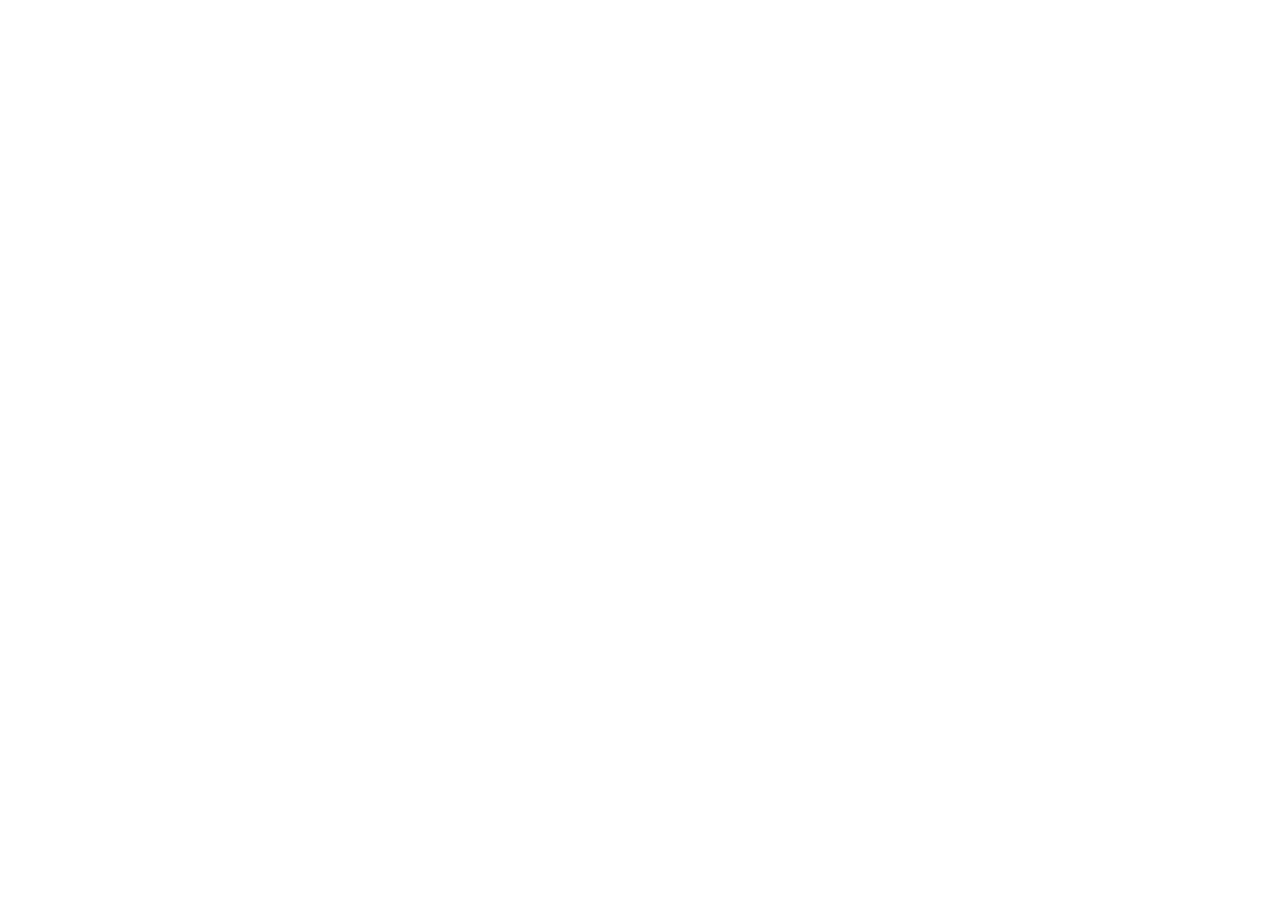
==== internal/soc/web/index.html @ 6ef5a9d5 "v2.8.1 login, conf, research" ====
<!doctype html>
<html lang="fr">
<head>
  <meta charset="utf-8">
  <meta name="viewport" content="width=device-width, initial-scale=1">
  <meta name="color-scheme" content="light">
  <title>Console SOC</title>
  <link rel="stylesheet" href="/assets/dashboard.css">
</head>
<body>
  <main class="shell">
    <header class="topbar" id="topbar" hidden>
      <div>
        <p class="eyebrow">TRUSTINFO SOC</p>
        <h1>Console de supervision</h1>
      </div>
      <div class="header-status">
        <span class="connection" id="connection-state">Déconnecté</span>
        <a class="wazuh-status" id="wazuh-state" href="/maintenance" aria-label="Ouvrir la page de maintenance Wazuh">
          Wazuh : vérification…
        </a>
        <a class="secondary maintenance-back" href="/vulnerabilities">Versions à mettre à jour</a>
        <details class="account-menu" id="account-menu" hidden>
          <summary>Configuration</summary>
          <nav aria-label="Menu de configuration">
            <a href="/accounts">Gestion des comptes</a>
            <a href="/settings">Configuration Wazuh</a>
            <button id="logout" type="button" class="link-button">Se déconnecter</button>
          </nav>
        </details>
      </div>
    </header>

    <section class="panel login-panel" id="setup-panel" hidden>
      <h2>Configuration initiale</h2>
      <p>Créez le compte administrateur avant d’utiliser la console.</p>
      <form id="setup-form" class="login-form">
        <label for="setup-username">Identifiant
          <details class="help-tip">
            <summary aria-label="Aide sur l’identifiant administrateur">i</summary>
            <span class="help-content" role="note">Choisissez l’identifiant du compte administrateur initial. Il doit contenir 3 à 64 caractères : lettres, chiffres, point, tiret ou souligné.</span>
          </details>
        </label>
        <input id="setup-username" name="username" autocomplete="username" minlength="3" maxlength="64" required>
        <label for="setup-password">Mot de passe
          <details class="help-tip">
            <summary aria-label="Aide sur le mot de passe administrateur">i</summary>
            <span class="help-content" role="note">Choisissez un mot de passe unique d’au moins 12 caractères. Évitez les mots de passe réutilisés et conservez-le dans un gestionnaire de mots de passe.</span>
          </details>
        </label>
        <input id="setup-password" name="password" type="password" autocomplete="new-password" minlength="12" required>
        <label for="setup-confirm-password">Confirmer le mot de passe</label>
        <input id="setup-confirm-password" name="confirm_password" type="password" autocomplete="new-password" minlength="12" required>
        <button type="submit">Créer le compte administrateur</button>
      </form>
      <p class="message" id="setup-error" role="status"></p>
    </section>

    <section class="panel login-panel" id="login-panel" hidden>
      <form id="login-form" class="login-form">
        <label for="username">Nom d’utilisateur</label>
        <input id="username" name="username" autocomplete="username" required>
        <label for="password">Mot de passe</label>
        <input id="password" name="password" type="password" autocomplete="current-password" required>
        <button type="submit">Se connecter</button>
      </form>
      <p class="message" id="login-error" role="status"></p>
    </section>

    <div id="dashboard" hidden>
      <section class="panel control-panel">
        <div>
          <p class="eyebrow">ANALYSE AUTOMATIQUE</p>
          <h2 id="ai-state">Chargement…</h2>
          <p class="muted">La pause bloque les nouveaux envois. Une analyse déjà en cours peut se terminer.</p>
        </div>
        <button id="toggle-ai" type="button" class="secondary">Chargement…</button>
      </section>

      <section class="filters" aria-label="Filtres des incidents">
        <div class="client-picker">
          <span class="filter-label">Groupes client</span>
          <details id="client-filter" class="filter-menu">
            <summary class="filter-picker">Chargement des groupes…</summary>
            <fieldset id="client-options" aria-label="Groupes client à afficher"></fieldset>
          </details>
        </div>
        <label class="filter-control">
          <span class="filter-label">Statut</span>
          <details id="status-filter" class="filter-menu">
            <summary class="filter-picker">Tous</summary>
            <fieldset class="filter-options" aria-label="Filtrer par statut">
              <label><input type="radio" name="status-filter" value="" checked> Tous</label>
              <label><input type="radio" name="status-filter" value="open"> Ouvert</label>
              <label><input type="radio" name="status-filter" value="investigating"> En cours</label>
              <label><input type="radio" name="status-filter" value="resolved"> Résolu</label>
              <label><input type="radio" name="status-filter" value="false_positive"> Faux positif</label>
            </fieldset>
          </details>
        </label>
        <label class="filter-control">
          <span class="filter-label">Sévérité
            <details class="help-tip">
              <summary aria-label="À propos de la sévérité">i</summary>
              <span class="help-content" role="note">La sévérité est calculée par le backend à partir du score de risque de l’incident.</span>
            </details>
          </span>
          <details id="severity-filter" class="filter-menu">
            <summary class="filter-picker">Toutes</summary>
            <fieldset class="filter-options" aria-label="Filtrer par sévérité">
              <label><input type="radio" name="severity-filter" value="" checked> Toutes</label>
              <label><input type="radio" name="severity-filter" value="critical"> Critique</label>
              <label><input type="radio" name="severity-filter" value="high"> Haute</label>
              <label><input type="radio" name="severity-filter" value="medium"> Moyenne</label>
              <label><input type="radio" name="severity-filter" value="low"> Faible</label>
            </fieldset>
          </details>
        </label>
        <label class="filter-control">
          <span class="filter-label">Niveau Wazuh minimum
            <details class="help-tip">
              <summary aria-label="À propos du niveau Wazuh">i</summary>
              <span class="help-content" role="note">Le niveau Wazuh va de 0 à 15. Ce filtre conserve les incidents dont le niveau est égal ou supérieur à la valeur choisie.</span>
            </details>
          </span>
          <input id="level-filter" type="number" min="0" max="15" value="0">
        </label>
        <div class="column-picker-control">
          <span class="filter-label">Affichage des colonnes</span>
          <details class="column-picker filter-menu">
            <summary class="filter-picker"><span id="columns-summary">Personnalisé</span></summary>
            <fieldset id="incident-columns" aria-label="Colonnes à afficher">
              <legend>Colonnes à afficher</legend>
              <label><input type="checkbox" value="incident"> Incident</label>
              <label><input type="checkbox" value="severity"> Sévérité</label>
              <label><input type="checkbox" value="status"> Statut</label>
              <label><input type="checkbox" value="level"> Niveau Wazuh</label>
              <label><input type="checkbox" value="occurrences"> Occurrences</label>
              <label><input type="checkbox" value="agentGroups"> Groupe(s) de l’agent</label>
              <label><input type="checkbox" value="agentName"> Nom de l’agent</label>
              <label><input type="checkbox" value="agentIP"> IP de l’agent</label>
              <label><input type="checkbox" value="sourceIP"> IP source</label>
              <label><input type="checkbox" value="agentID"> ID de l’agent</label>
              <label><input type="checkbox" value="ai"> IA</label>
            </fieldset>
          </details>
        </div>
        <button id="refresh" type="button" class="secondary refresh-button" aria-label="Actualiser" title="Actualiser">
          <svg aria-hidden="true" focusable="false" viewBox="0 0 20 20">
            <path d="M16.5 8A6.75 6.75 0 0 0 4.7 5.2L3 7m0 0V3.8M3 7h3.2M3.5 12A6.75 6.75 0 0 0 15.3 14.8L17 13m0 0v3.2M17 13h-3.2"/>
          </svg>
        </button>
      </section>

      <section class="panel">
        <div class="section-heading">
          <div>
            <p class="eyebrow">ALERTES CORRÉLÉES</p>
            <h2>Incidents
              <details class="help-tip">
                <summary aria-label="À propos des occurrences et des durées">i</summary>
                <span class="help-content" role="note">Les événements sont regroupés par règle et agent (ID, sinon nom ; si l’agent est inconnu, IP source). La fenêtre est de 6 h pour un niveau inférieur à 10, et de 30 min à partir du niveau 10. Un groupe rejoint un incident du même client encore ouvert ou en cours, mis à jour depuis moins de 30 min, si l’ID agent ou l’IP source correspond ; sinon un nouvel incident est créé. Le compteur de la liste et du détail indique les occurrences de l’événement principal. Dans le détail, chaque alerte associée reste un groupe distinct avec son propre compteur.</span>
              </details>
            </h2>
          </div>
          <span class="muted" id="incident-count"></span>
        </div>
        <p class="message" id="page-message" role="status"></p>
        <div class="table-wrap">
          <table>
            <thead id="incidents-head"></thead>
            <tbody id="incidents-body"></tbody>
          </table>
        </div>
        <p id="empty-incidents" class="empty" hidden>Aucun incident ne correspond à ces filtres.</p>
      </section>

      <dialog id="incident-dialog" aria-labelledby="incident-dialog-title">
        <div class="incident-dialog-header">
          <div>
            <p class="eyebrow">DÉTAIL DE L’INCIDENT</p>
            <h2 id="incident-dialog-title">Incident</h2>
          </div>
          <button id="close-incident" type="button" class="secondary icon-button" aria-label="Fermer le détail" title="Fermer">
            <span aria-hidden="true">&times;</span>
          </button>
        </div>
        <p id="incident-dialog-error" class="message" role="status"></p>
        <div class="incident-detail-grid">
          <div><span class="detail-label">Sévérité</span><strong id="detail-severity"></strong></div>
          <div><span class="detail-label">Statut actuel</span><strong id="detail-current-status"></strong></div>
          <div><span class="detail-label">Agent</span><strong id="detail-agent"></strong></div>
          <div><span class="detail-label">Groupes</span><strong id="detail-groups"></strong></div>
          <div><span class="detail-label">IP de l’agent</span><strong id="detail-agent-ip"></strong></div>
          <div><span class="detail-label">IP source</span><strong id="detail-source-ip"></strong></div>
          <div><span class="detail-label">Niveau Wazuh</span><strong id="detail-level"></strong></div>
          <div><span class="detail-label">Occurrences de l’événement principal</span><strong id="detail-occurrences"></strong></div>
          <div><span class="detail-label">Créé le</span><strong id="detail-created"></strong></div>
          <div><span class="detail-label">Mis à jour le</span><strong id="detail-updated"></strong></div>
        </div>

        <section class="incident-detail-section">
          <h3>Résumé de l’IA</h3>
          <p id="detail-analysis" class="detail-text">Aucune analyse IA disponible pour cet incident.</p>
        </section>

        <section class="incident-detail-section">
          <h3>Événement principal</h3>
          <p id="detail-primary-description" class="detail-text"></p>
          <p id="detail-primary-occurrences-label" class="muted">Heures des occurrences</p>
          <ul id="detail-primary-occurrences" class="occurrence-times"></ul>
          <button id="view-primary-alert" type="button" class="secondary">Voir les détails de l’événement principal</button>
          <p id="detail-primary-unavailable" class="muted" hidden>Détails de l’événement principal indisponibles.</p>
        </section>

        <section class="incident-detail-section">
          <h3>Alertes associées <span id="detail-alert-count" class="muted"></span></h3>
          <p class="muted">Double-cliquez sur une alerte pour ouvrir son détail complet.</p>
          <div id="detail-alerts" class="incident-alerts"></div>
        </section>

        <section class="incident-detail-section">
          <h3>Historique des commentaires</h3>
          <ul id="detail-feedback" class="feedback-list"></ul>
          <p id="empty-feedback" class="muted">Aucun commentaire ajouté.</p>
        </section>

        <form id="incident-edit-form" class="incident-edit-form">
          <label for="incident-status">Statut</label>
          <select id="incident-status" name="status" required>
            <option value="open">Ouvert</option>
            <option value="investigating">En cours</option>
            <option value="resolved">Résolu</option>
            <option value="false_positive">Faux positif</option>
          </select>
          <label for="incident-feedback">Ajouter un commentaire (facultatif)</label>
          <textarea id="incident-feedback" name="feedback" rows="3" placeholder="Note de suivi, décision ou contexte…"></textarea>
          <div class="incident-form-actions">
            <button type="button" id="delete-incident" class="danger-button">Supprimer l’incident</button>
            <button type="submit" id="save-incident">Enregistrer</button>
          </div>
        </form>
      </dialog>

      <dialog id="alert-dialog" aria-labelledby="alert-dialog-title">
        <div class="incident-dialog-header">
          <div>
            <p class="eyebrow">DÉTAIL DE L’ALERTE</p>
            <h2 id="alert-dialog-title">Alerte</h2>
          </div>
          <button id="close-alert" type="button" class="secondary icon-button" aria-label="Fermer le détail de l’alerte" title="Fermer">
            <span aria-hidden="true">&times;</span>
          </button>
        </div>
        <div class="incident-detail-grid">
          <div><span class="detail-label">Occurrences</span><strong id="alert-detail-occurrences"></strong></div>
          <div><span class="detail-label">Première occurrence</span><strong id="alert-detail-first-seen"></strong></div>
          <div><span class="detail-label">Dernière occurrence</span><strong id="alert-detail-last-seen"></strong></div>
          <div><span class="detail-label">Agent</span><strong id="alert-detail-agent"></strong></div>
          <div><span class="detail-label">IP source</span><strong id="alert-detail-source"></strong></div>
          <div><span class="detail-label">IP destination</span><strong id="alert-detail-destination"></strong></div>
          <div><span class="detail-label">Emplacement</span><strong id="alert-detail-location"></strong></div>
        </div>
        <section class="incident-detail-section">
          <h3 id="alert-detail-json-title">Événement Wazuh brut</h3>
          <pre id="alert-detail-raw" class="alert-raw"></pre>
        </section>
      </dialog>

      <section class="panel">
        <div class="section-heading">
          <div>
            <p class="eyebrow">TRAITEMENTS IA</p>
            <h2>File d’analyse</h2>
          </div>
          <span class="muted queue-caption">100 derniers traitements
            <details class="help-tip">
              <summary aria-label="À propos de la file d’analyse">i</summary>
              <span class="help-content" role="note">La liste présente les 100 traitements les plus récents. Le dashboard se met à jour automatiquement toutes les 10 secondes ; « Actualiser » lance une mise à jour immédiate.</span>
            </details>
          </span>
        </div>
        <div class="table-wrap">
          <table>
            <thead>
              <tr>
                <th>Groupe client</th>
                <th>Incident</th>
                <th>Sévérité</th>
                <th>État</th>
                <th>Tentatives</th>
                <th>Origine</th>
                <th>Action</th>
              </tr>
            </thead>
            <tbody id="queue-body"></tbody>
          </table>
        </div>
        <p id="empty-queue" class="empty" hidden>La file est vide.</p>
      </section>
    </div>
  </main>
  <script src="/assets/dashboard.js" defer></script>
</body>
</html>
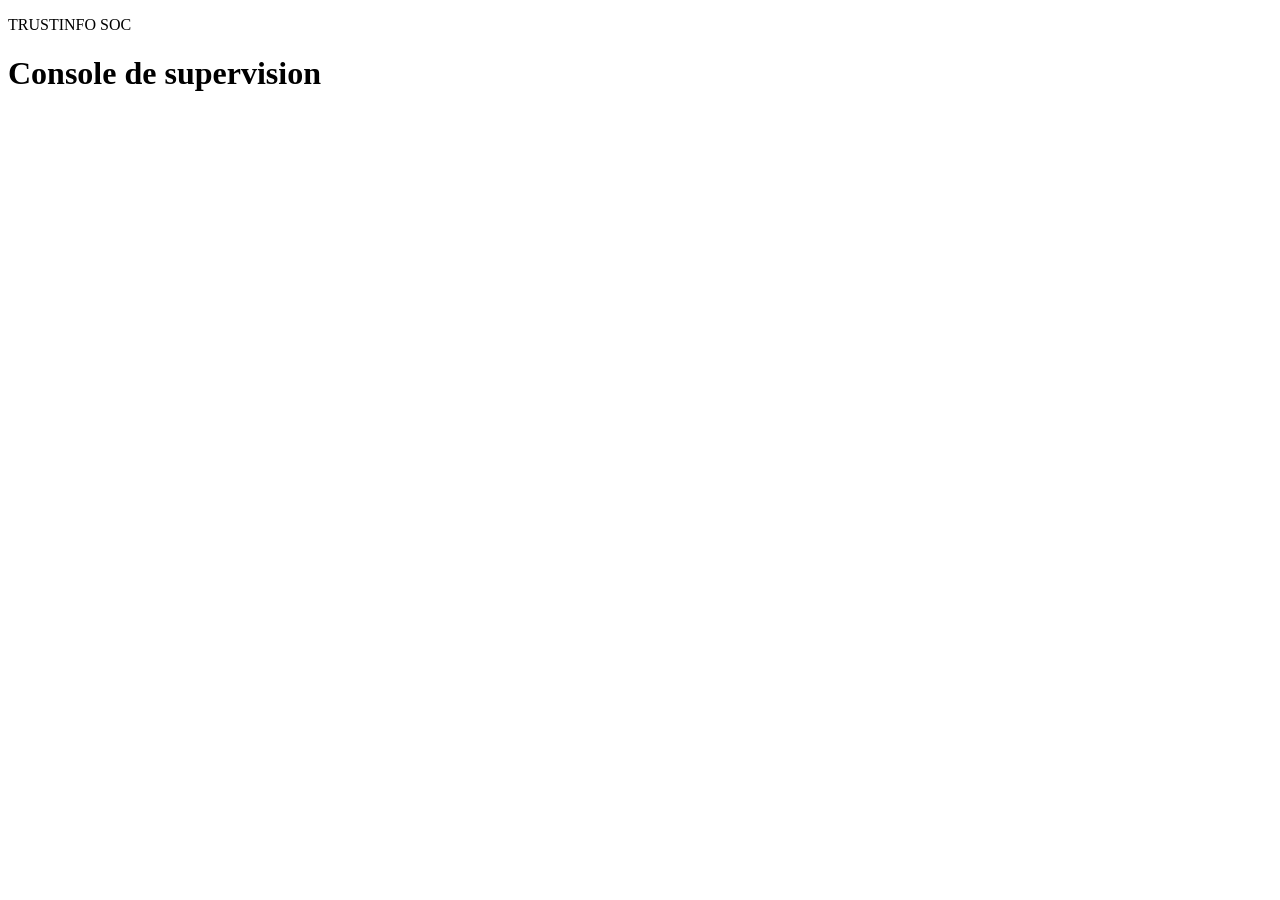
==== commit 4b4979b2: "v2.8.2 correction ecran login et menu burger" ====
--- a/internal/soc/web/index.html
+++ b/internal/soc/web/index.html
@@ -7,22 +7,27 @@
   <title>Console SOC</title>
   <link rel="stylesheet" href="/assets/dashboard.css">
 </head>
-<body>
+<body class="auth-screen">
   <main class="shell">
-    <header class="topbar" id="topbar" hidden>
+    <header class="topbar" id="topbar">
       <div>
         <p class="eyebrow">TRUSTINFO SOC</p>
         <h1>Console de supervision</h1>
       </div>
-      <div class="header-status">
+      <div class="header-status" id="header-actions" hidden>
         <span class="connection" id="connection-state">Déconnecté</span>
         <a class="wazuh-status" id="wazuh-state" href="/maintenance" aria-label="Ouvrir la page de maintenance Wazuh">
           Wazuh : vérification…
         </a>
-        <a class="secondary maintenance-back" href="/vulnerabilities">Versions à mettre à jour</a>
         <details class="account-menu" id="account-menu" hidden>
-          <summary>Configuration</summary>
-          <nav aria-label="Menu de configuration">
+          <summary aria-label="Ouvrir le menu">
+            <svg aria-hidden="true" focusable="false" viewBox="0 0 24 24">
+              <path d="M4 6h16M4 12h16M4 18h16"/>
+            </svg>
+          </summary>
+          <nav aria-label="Menu principal">
+            <a href="/maintenance">État de la collecte Wazuh</a>
+            <a href="/vulnerabilities">Versions à mettre à jour</a>
             <a href="/accounts">Gestion des comptes</a>
             <a href="/settings">Configuration Wazuh</a>
             <button id="logout" type="button" class="link-button">Se déconnecter</button>
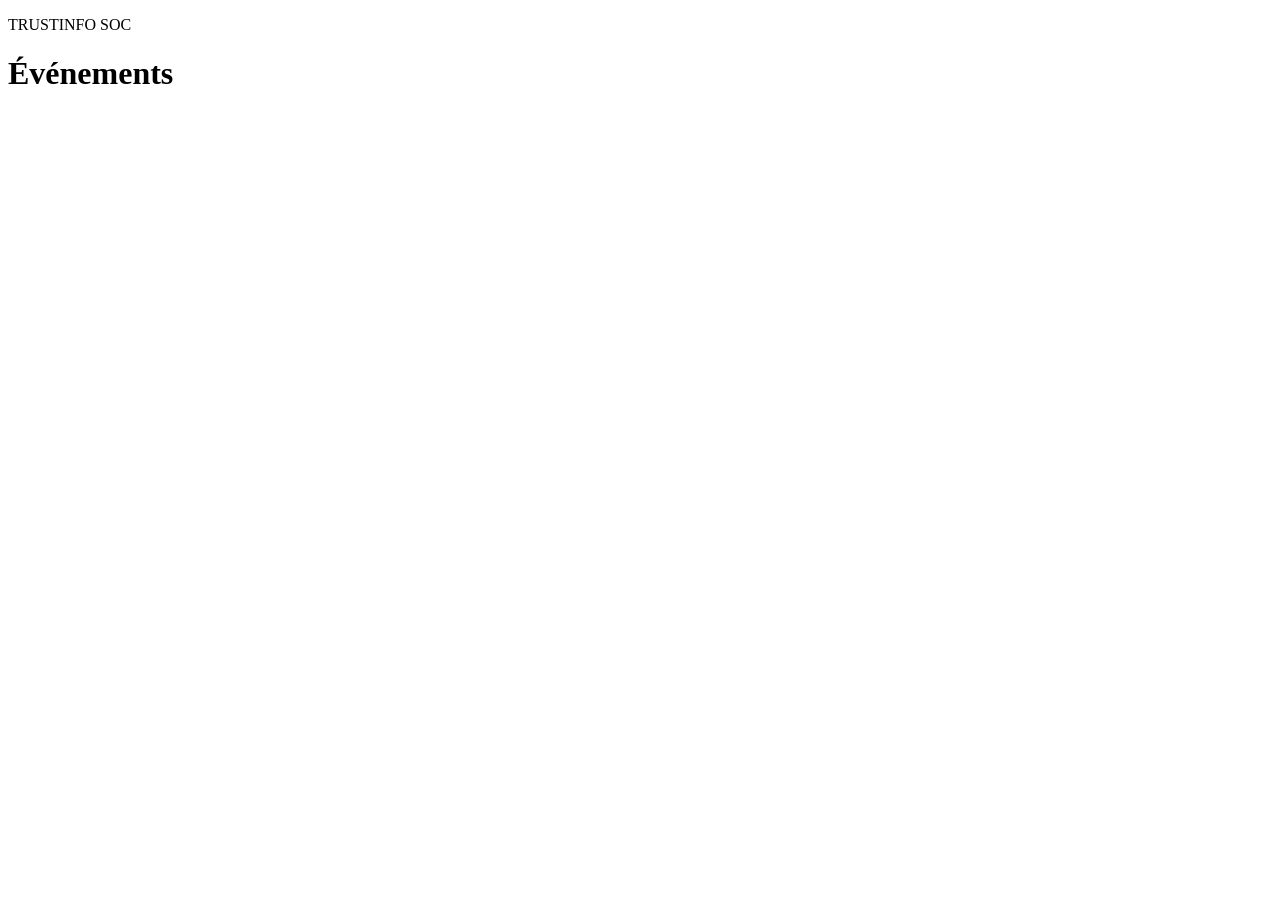
==== commit 7e9341e4: "v2.10 homepage" ====
--- a/internal/soc/web/index.html
+++ b/internal/soc/web/index.html
@@ -4,7 +4,7 @@
   <meta charset="utf-8">
   <meta name="viewport" content="width=device-width, initial-scale=1">
   <meta name="color-scheme" content="light">
-  <title>Console SOC</title>
+  <title>Événements — Console SOC</title>
   <link rel="stylesheet" href="/assets/dashboard.css">
 </head>
 <body class="auth-screen">
@@ -12,13 +12,10 @@
     <header class="topbar" id="topbar">
       <div>
         <p class="eyebrow">TRUSTINFO SOC</p>
-        <h1>Console de supervision</h1>
+        <h1>Événements</h1>
       </div>
       <div class="header-status" id="header-actions" hidden>
         <span class="connection" id="connection-state">Déconnecté</span>
-        <a class="wazuh-status" id="wazuh-state" href="/maintenance" aria-label="Ouvrir la page de maintenance Wazuh">
-          Wazuh : vérification…
-        </a>
         <details class="account-menu" id="account-menu" hidden>
           <summary aria-label="Ouvrir le menu">
             <svg aria-hidden="true" focusable="false" viewBox="0 0 24 24">
@@ -26,8 +23,10 @@
             </svg>
           </summary>
           <nav aria-label="Menu principal">
+            <a href="/">Accueil</a>
+            <a href="/events">Événements</a>
+            <a href="/vulnerabilities">Versions à mettre à jour</a>
             <a href="/maintenance">État de la collecte Wazuh</a>
-            <a href="/vulnerabilities">Versions à mettre à jour</a>
             <a href="/accounts">Gestion des comptes</a>
             <a href="/settings">Configuration Wazuh</a>
             <button id="logout" type="button" class="link-button">Se déconnecter</button>
@@ -83,73 +82,96 @@
       </section>
 
       <section class="filters" aria-label="Filtres des incidents">
-        <div class="client-picker">
-          <span class="filter-label">Groupes client</span>
-          <details id="client-filter" class="filter-menu">
-            <summary class="filter-picker">Chargement des groupes…</summary>
-            <fieldset id="client-options" aria-label="Groupes client à afficher"></fieldset>
-          </details>
-        </div>
-        <label class="filter-control">
-          <span class="filter-label">Statut</span>
-          <details id="status-filter" class="filter-menu">
-            <summary class="filter-picker">Tous</summary>
-            <fieldset class="filter-options" aria-label="Filtrer par statut">
-              <label><input type="radio" name="status-filter" value="" checked> Tous</label>
-              <label><input type="radio" name="status-filter" value="open"> Ouvert</label>
-              <label><input type="radio" name="status-filter" value="investigating"> En cours</label>
-              <label><input type="radio" name="status-filter" value="resolved"> Résolu</label>
-              <label><input type="radio" name="status-filter" value="false_positive"> Faux positif</label>
-            </fieldset>
-          </details>
-        </label>
-        <label class="filter-control">
-          <span class="filter-label">Sévérité
-            <details class="help-tip">
-              <summary aria-label="À propos de la sévérité">i</summary>
-              <span class="help-content" role="note">La sévérité est calculée par le backend à partir du score de risque de l’incident.</span>
-            </details>
-          </span>
-          <details id="severity-filter" class="filter-menu">
-            <summary class="filter-picker">Toutes</summary>
-            <fieldset class="filter-options" aria-label="Filtrer par sévérité">
-              <label><input type="radio" name="severity-filter" value="" checked> Toutes</label>
-              <label><input type="radio" name="severity-filter" value="critical"> Critique</label>
-              <label><input type="radio" name="severity-filter" value="high"> Haute</label>
-              <label><input type="radio" name="severity-filter" value="medium"> Moyenne</label>
-              <label><input type="radio" name="severity-filter" value="low"> Faible</label>
-            </fieldset>
-          </details>
-        </label>
-        <label class="filter-control">
-          <span class="filter-label">Niveau Wazuh minimum
-            <details class="help-tip">
-              <summary aria-label="À propos du niveau Wazuh">i</summary>
-              <span class="help-content" role="note">Le niveau Wazuh va de 0 à 15. Ce filtre conserve les incidents dont le niveau est égal ou supérieur à la valeur choisie.</span>
-            </details>
-          </span>
-          <input id="level-filter" type="number" min="0" max="15" value="0">
-        </label>
-        <div class="column-picker-control">
-          <span class="filter-label">Affichage des colonnes</span>
-          <details class="column-picker filter-menu">
-            <summary class="filter-picker"><span id="columns-summary">Personnalisé</span></summary>
-            <fieldset id="incident-columns" aria-label="Colonnes à afficher">
-              <legend>Colonnes à afficher</legend>
-              <label><input type="checkbox" value="incident"> Incident</label>
-              <label><input type="checkbox" value="severity"> Sévérité</label>
-              <label><input type="checkbox" value="status"> Statut</label>
-              <label><input type="checkbox" value="level"> Niveau Wazuh</label>
-              <label><input type="checkbox" value="occurrences"> Occurrences</label>
-              <label><input type="checkbox" value="agentGroups"> Groupe(s) de l’agent</label>
-              <label><input type="checkbox" value="agentName"> Nom de l’agent</label>
-              <label><input type="checkbox" value="agentIP"> IP de l’agent</label>
-              <label><input type="checkbox" value="sourceIP"> IP source</label>
-              <label><input type="checkbox" value="agentID"> ID de l’agent</label>
-              <label><input type="checkbox" value="ai"> IA</label>
-            </fieldset>
-          </details>
-        </div>
+        <details id="dashboard-filters" class="filters-panel">
+          <summary class="filters-toggle">
+            <svg aria-hidden="true" focusable="false" viewBox="0 0 20 20">
+              <path d="M3 5h14M5 10h10m-7 5h4"/>
+            </svg>
+            <span>Filtres et colonnes</span>
+            <span class="filter-chevron" aria-hidden="true"></span>
+          </summary>
+          <div class="filter-panel-content">
+            <label class="filter-control" for="incident-search">
+              <span class="filter-label">Recherche (titre, agent, IP)</span>
+              <input id="incident-search" type="search" maxlength="128" placeholder="Ex. serveur-01 ou 192.0.2.1">
+            </label>
+            <label class="filter-control" for="incident-from">
+              <span class="filter-label">Créé à partir du</span>
+              <input id="incident-from" type="date">
+            </label>
+            <label class="filter-control" for="incident-to">
+              <span class="filter-label">Créé jusqu’au</span>
+              <input id="incident-to" type="date">
+            </label>
+            <div class="client-picker">
+              <span class="filter-label">Groupes client</span>
+              <details id="client-filter" class="filter-menu">
+                <summary class="filter-picker">Chargement des groupes…</summary>
+                <fieldset id="client-options" aria-label="Groupes client à afficher"></fieldset>
+              </details>
+            </div>
+            <label class="filter-control">
+              <span class="filter-label">Statut</span>
+              <details id="status-filter" class="filter-menu">
+                <summary class="filter-picker">Tous</summary>
+                <fieldset class="filter-options" aria-label="Filtrer par statut">
+                  <label><input type="radio" name="status-filter" value="" checked> Tous</label>
+                  <label><input type="radio" name="status-filter" value="open"> Ouvert</label>
+                  <label><input type="radio" name="status-filter" value="investigating"> En cours</label>
+                  <label><input type="radio" name="status-filter" value="resolved"> Résolu</label>
+                  <label><input type="radio" name="status-filter" value="false_positive"> Faux positif</label>
+                </fieldset>
+              </details>
+            </label>
+            <label class="filter-control">
+              <span class="filter-label">Sévérité
+                <details class="help-tip">
+                  <summary aria-label="À propos de la sévérité">i</summary>
+                  <span class="help-content" role="note">La sévérité est calculée par le backend à partir du score de risque de l’incident.</span>
+                </details>
+              </span>
+              <details id="severity-filter" class="filter-menu">
+                <summary class="filter-picker">Toutes</summary>
+                <fieldset class="filter-options" aria-label="Filtrer par sévérité">
+                  <label><input type="radio" name="severity-filter" value="" checked> Toutes</label>
+                  <label><input type="radio" name="severity-filter" value="critical"> Critique</label>
+                  <label><input type="radio" name="severity-filter" value="high"> Haute</label>
+                  <label><input type="radio" name="severity-filter" value="medium"> Moyenne</label>
+                  <label><input type="radio" name="severity-filter" value="low"> Faible</label>
+                </fieldset>
+              </details>
+            </label>
+            <label class="filter-control">
+              <span class="filter-label">Niveau Wazuh minimum
+                <details class="help-tip">
+                  <summary aria-label="À propos du niveau Wazuh">i</summary>
+                  <span class="help-content" role="note">Le niveau Wazuh va de 0 à 15. Ce filtre conserve les incidents dont le niveau est égal ou supérieur à la valeur choisie.</span>
+                </details>
+              </span>
+              <input id="level-filter" type="number" min="0" max="15" value="0">
+            </label>
+            <div class="column-picker-control">
+              <span class="filter-label">Affichage des colonnes</span>
+              <details class="column-picker filter-menu">
+                <summary class="filter-picker"><span id="columns-summary">Personnalisé</span></summary>
+                <fieldset id="incident-columns" aria-label="Colonnes à afficher">
+                  <legend>Colonnes à afficher</legend>
+                  <label><input type="checkbox" value="incident"> Incident</label>
+                  <label><input type="checkbox" value="severity"> Sévérité</label>
+                  <label><input type="checkbox" value="status"> Statut</label>
+                  <label><input type="checkbox" value="level"> Niveau Wazuh</label>
+                  <label><input type="checkbox" value="occurrences"> Occurrences</label>
+                  <label><input type="checkbox" value="agentGroups"> Groupe(s) de l’agent</label>
+                  <label><input type="checkbox" value="agentName"> Nom de l’agent</label>
+                  <label><input type="checkbox" value="agentIP"> IP de l’agent</label>
+                  <label><input type="checkbox" value="sourceIP"> IP source</label>
+                  <label><input type="checkbox" value="agentID"> ID de l’agent</label>
+                  <label><input type="checkbox" value="ai"> IA</label>
+                </fieldset>
+              </details>
+            </div>
+          </div>
+        </details>
         <button id="refresh" type="button" class="secondary refresh-button" aria-label="Actualiser" title="Actualiser">
           <svg aria-hidden="true" focusable="false" viewBox="0 0 20 20">
             <path d="M16.5 8A6.75 6.75 0 0 0 4.7 5.2L3 7m0 0V3.8M3 7h3.2M3.5 12A6.75 6.75 0 0 0 15.3 14.8L17 13m0 0v3.2M17 13h-3.2"/>
@@ -177,6 +199,11 @@
             <tbody id="incidents-body"></tbody>
           </table>
         </div>
+        <nav id="incident-pagination" class="incident-pagination" aria-label="Pagination des incidents" hidden>
+          <button id="previous-page" type="button" class="secondary">Précédent</button>
+          <span id="page-summary" class="muted" aria-live="polite"></span>
+          <button id="next-page" type="button" class="secondary">Suivant</button>
+        </nav>
         <p id="empty-incidents" class="empty" hidden>Aucun incident ne correspond à ces filtres.</p>
       </section>
 
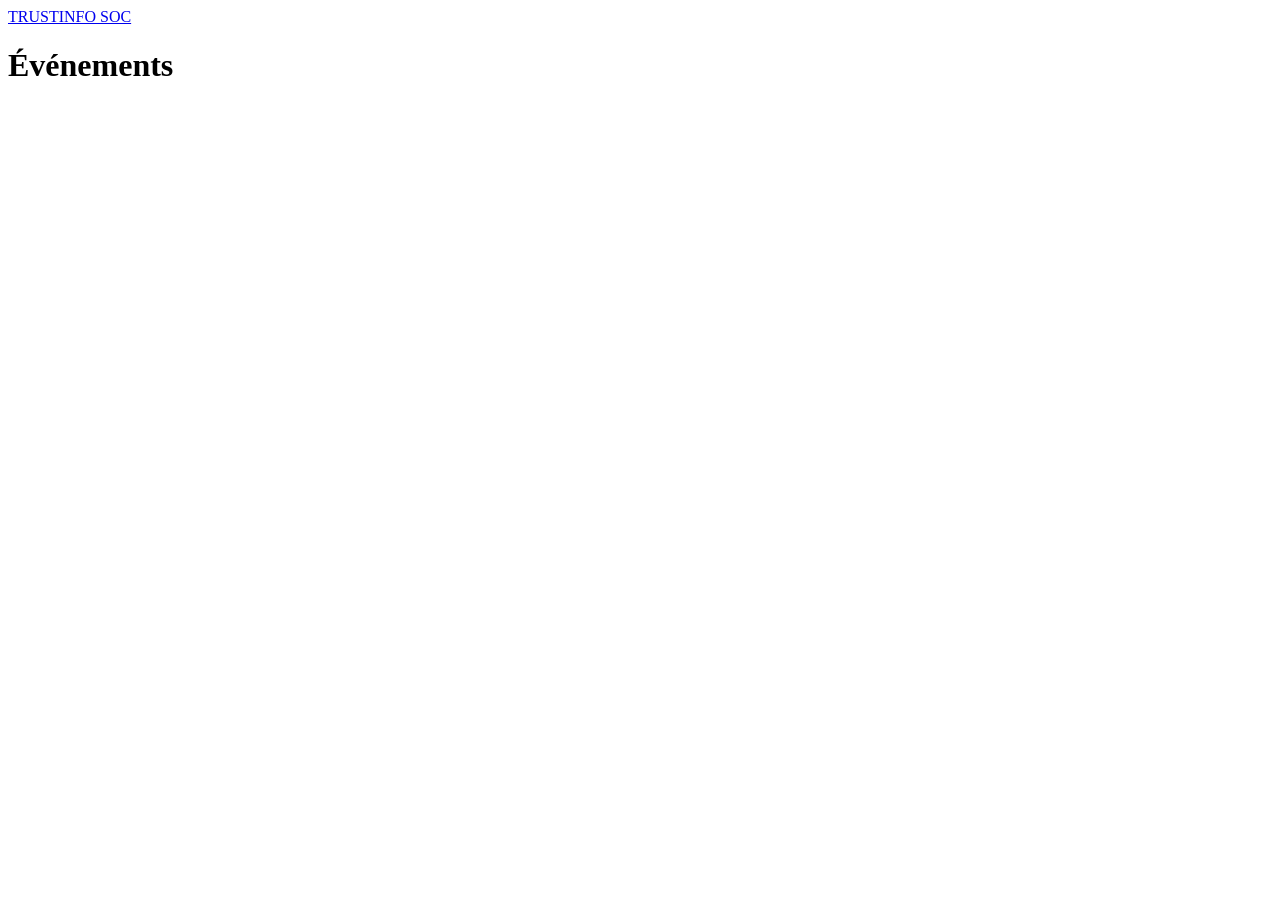
==== commit cb971b94: "v2.10.5 bouton de retour au menu" ====
--- a/internal/soc/web/index.html
+++ b/internal/soc/web/index.html
@@ -11,7 +11,7 @@
   <main class="shell">
     <header class="topbar" id="topbar">
       <div>
-        <p class="eyebrow">TRUSTINFO SOC</p>
+        <a class="eyebrow brand-home" href="/">TRUSTINFO SOC</a>
         <h1>Événements</h1>
       </div>
       <div class="header-status" id="header-actions" hidden>
@@ -332,6 +332,7 @@
       </section>
     </div>
   </main>
+  <script src="/assets/account-menu.js" defer></script>
   <script src="/assets/dashboard.js" defer></script>
 </body>
 </html>
